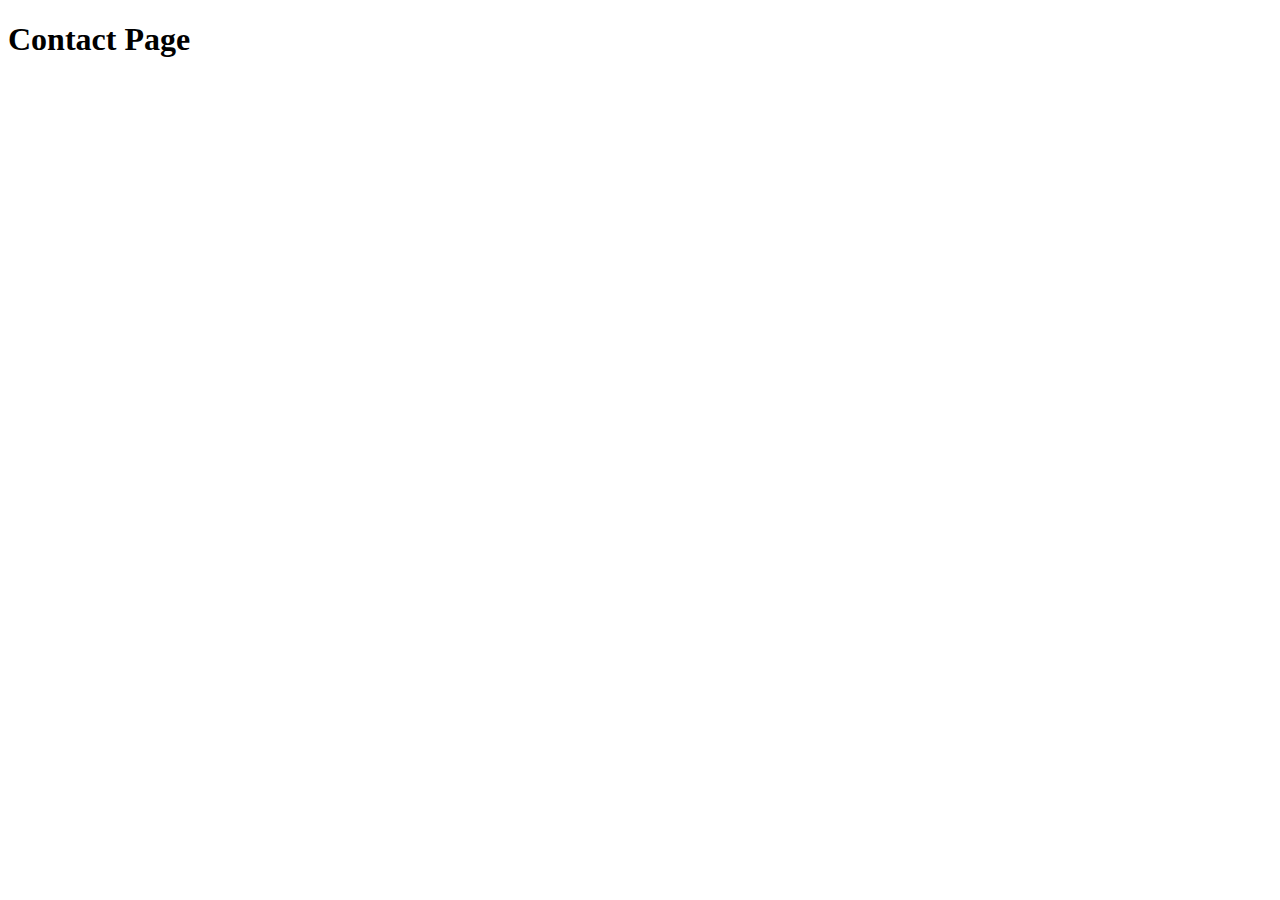
==== contact.html @ 226aa37c "kh cj" ====
<!DOCTYPE html>
<html lang="en">
    <head>
        <meta charset="UTF-8" />
        <meta name="viewport" content="width=device-width, initial-scale=1.0" />
        <title>du an</title>
        <link rel="stylesheet" href="./assets/css/styles.css" />
    </head>
    <body>
        <h1>Contact Page</h1>
    </body>
</html>
---- assets/css/styles.css ----
* {
    border: 20px;
}
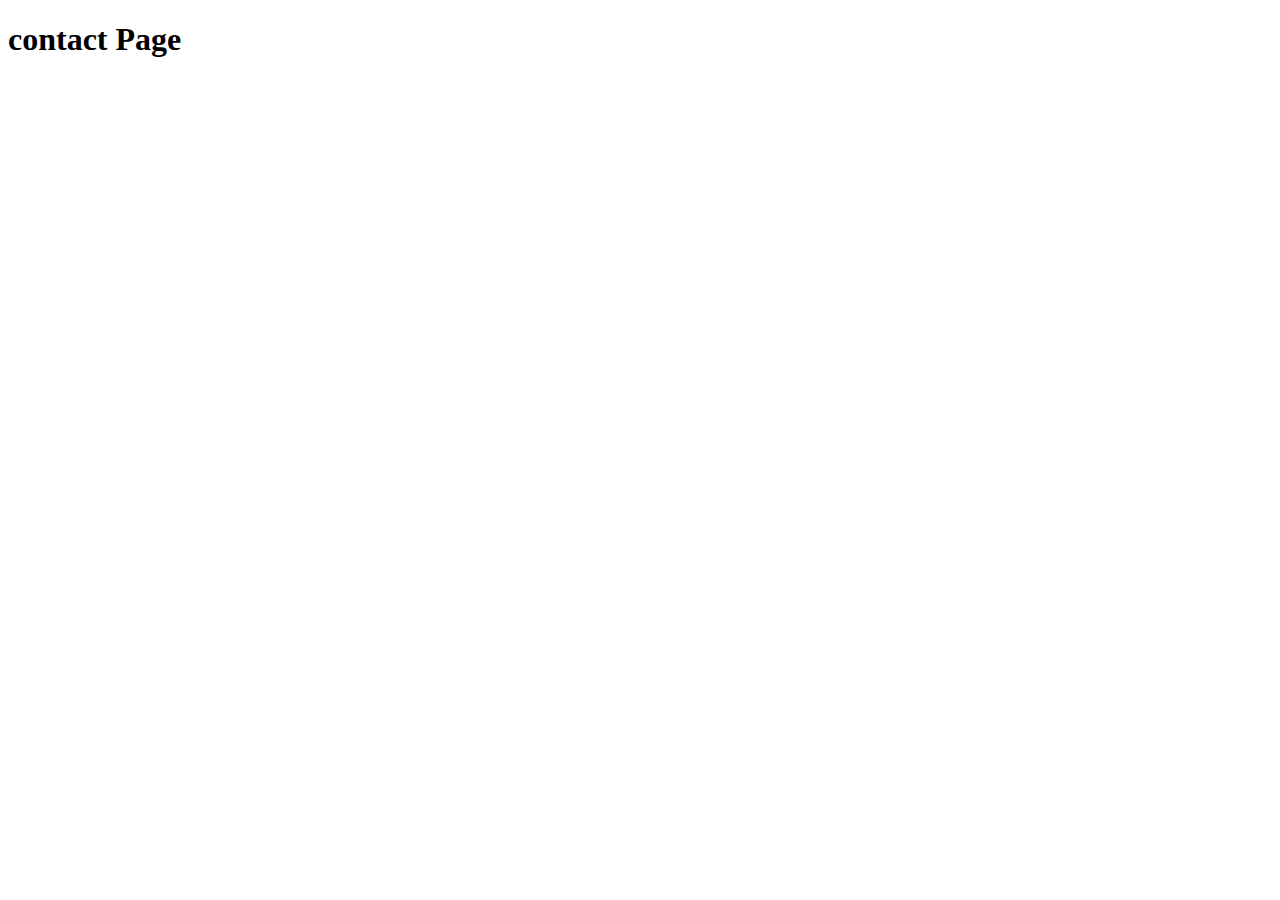
==== commit e5939354: "create contact" ====
--- a/contact.html
+++ b/contact.html
@@ -7,6 +7,6 @@
         <link rel="stylesheet" href="./assets/css/styles.css" />
     </head>
     <body>
-        <h1>Contact Page</h1>
+        <h1>contact Page</h1>
     </body>
 </html>
